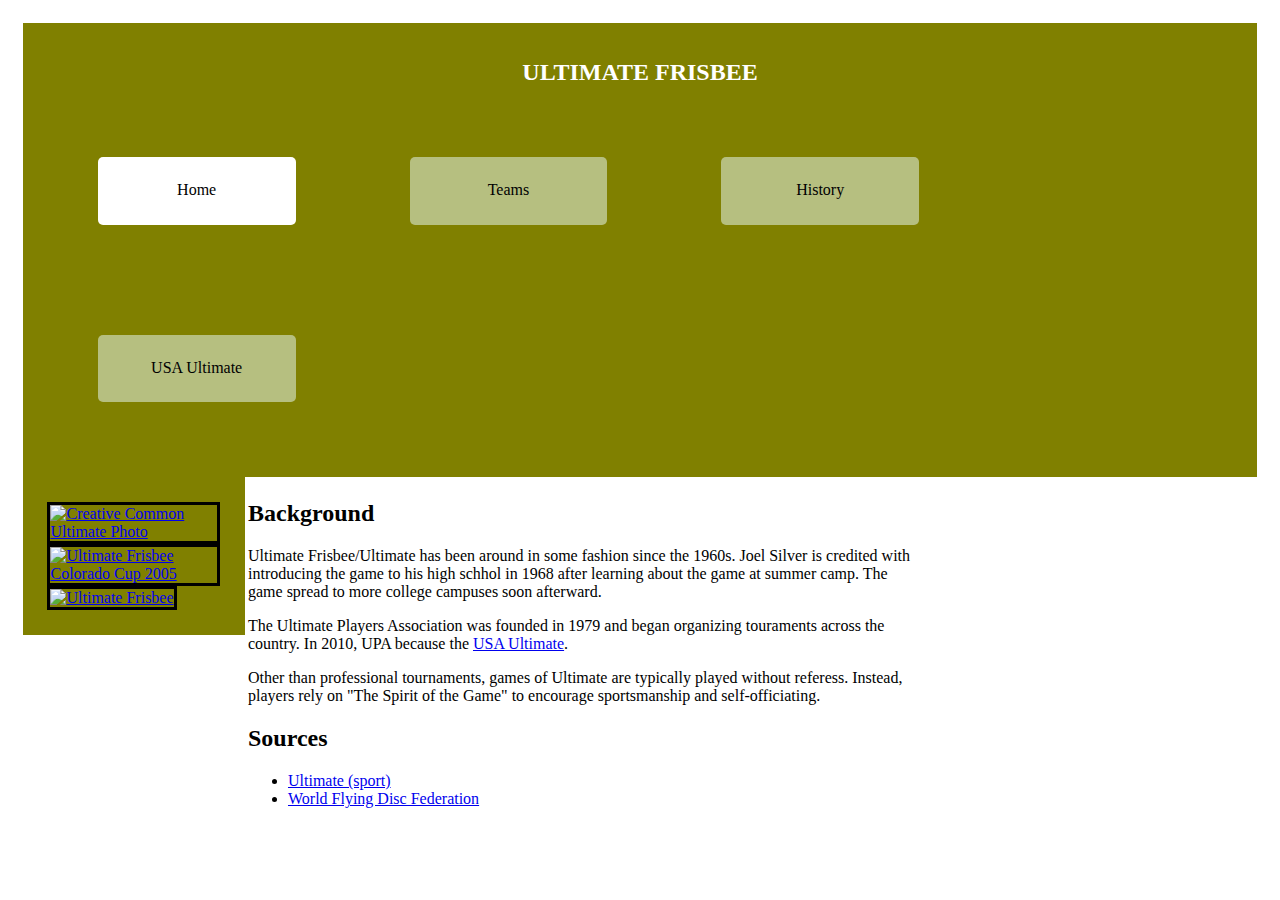
==== Introduction to css3/week4project/history.html @ 8e87b040 "Add files via upload" ====
<!DOCTYPE html>
<html lang="en">
<head>
	<meta charset="UTF-8">
	<title>Ultimate Frisbee - Home</title>
	<link rel="stylesheet" href="css/history.css">
</head>
<body>
	<header>
		<h1>Ultimate Frisbee</h1>
		<nav>
			<a href="index.html" class = "active">Home</a>
			<a href="teams.html">Teams</a>
			<a href="history.html">History</a>
			<a href="http://www.usaultimate.org/index.html" target="_blank">USA Ultimate</a>
		</nav>
	</header>
		<main>
			<aside class = "left">
			<a href="https://commons.wikimedia.org/wiki/File%3AUltimate_Frisbee%2C_Jul_2009_-_17.jpg"><img src="https://upload.wikimedia.org/wikipedia/commons/5/5d/Ultimate_Frisbee%2C_Jul_2009_-_19.jpg" alt="Creative Common Ultimate Photo" title="By Ed Yourdon [CC BY-SA 2.0 (http://creativecommons.org/licenses/by-sa/2.0)], via Wikimedia Commons"/> </a>

			<a href="https://commons.wikimedia.org/wiki/File%3AUltimate_Frisbee_Colorado_Cup_2005.jpg"><img alt="Ultimate Frisbee Colorado Cup 2005" src="https://upload.wikimedia.org/wikipedia/commons/thumb/7/7d/Ultimate_Frisbee_Colorado_Cup_2005.jpg/512px-Ultimate_Frisbee_Colorado_Cup_2005.jpg"/></a>


			<a href="https://www.flickr.com/photos/paradisecoastie/15409853738/" title="Ultimate Frisbee"><img src="https://farm4.staticflickr.com/3948/15409853738_7dbfbfbac7_k.jpg"  alt="Ultimate Frisbee"></a>
		</aside>
			<section class = "right">
				<h2>Background</h2>
			<p>Ultimate Frisbee/Ultimate has been around in some fashion since the 1960s. Joel Silver is credited with introducing the game to his high schhol in 1968 after learning about the game at summer camp. The game spread to more college campuses soon afterward.</p>
			<p>The Ultimate Players Association was founded in 1979 and began organizing touraments across the country.  In 2010, UPA because the <a href = "https://usaultimate.org/">USA Ultimate</a>.</p>
	        <p>Other than professional tournaments, games of Ultimate are typically played without referess.  Instead, players rely on "The Spirit of the Game" to encourage sportsmanship and self-officiating.</p>
	            <h2>Sources</h2>
	            <ul>
	            	<li><a href = "https://en.wikipedia.org/wiki/Ultimate_(sport)">Ultimate (sport)</a></li>
		            <li><a href = "https://en.wikipedia.org/wiki/World_Flying_Disc_Federation">World Flying Disc Federation</a></li>
	            </ul>
	        </section>
        </main>
</body>
</html>
---- Introduction to css3/week4project/css/history.css ----
body
{
	padding: 10px;
	margin: 1%;
}

header {
	background-color: #808000;
	background-image: url("images/flywheel.jpg");
	background-size: 100%;
	padding:20px;
}

h1 {
	text-align: center;
	color: #FFFFFF;
	font-size: x-large;
	text-transform: uppercase;
}

nav a{
	display: inline-block;
	margin: 55px;
	-webkit-border-radius:4;
	-moz-border-radius: 4;
	-o-border-radius: 4;
	border-radius: 5px;
    text-decoration: none;
	padding: 2%;

	color: #000000;
	text-align: center;
	background-color: rgba(218,234,213,0.60);
	width:150px;
	height: 20px;
}
nav a:visited
{
	color: #0000CD;
}
nav a:hover
{
	background: #FFFFFF;
}

.active 
{
	background-color: #FFFFFF;
}

.left 
{
	background-color: #808000;
	width: 14%;
	float:left;
	padding: 2%;
}

.right 
{
	width:54%;
	display: inline-block;
	padding: 3px;
}

.left img 
{
	border: solid 3px #000000;
	width: 80%;
}
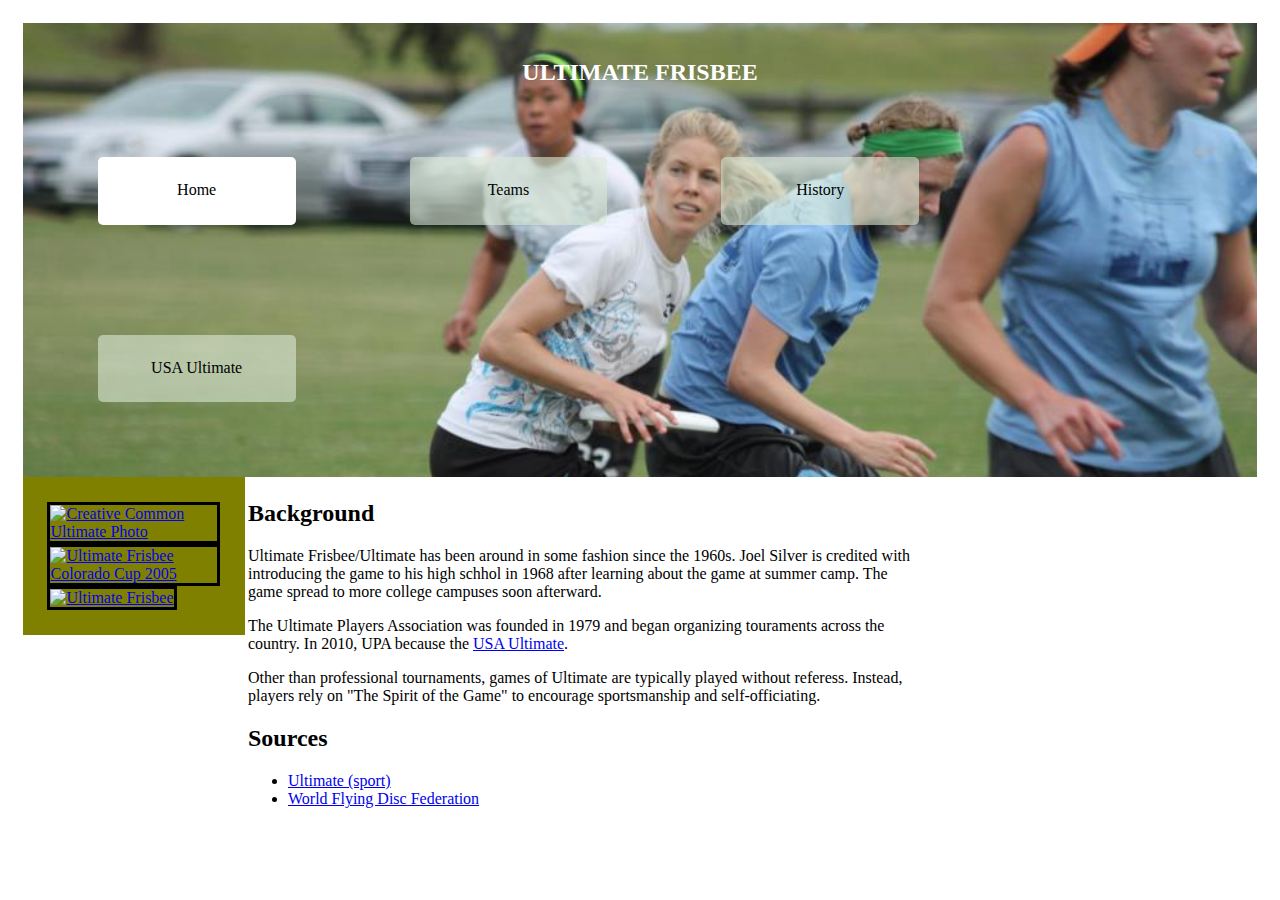
==== commit dd4a54fb: "Add files via upload" ====
--- a/Introduction to css3/week4project/history.html
+++ b/Introduction to css3/week4project/history.html
@@ -10,7 +10,7 @@
 		<h1>Ultimate Frisbee</h1>
 		<nav>
 			<a href="index.html" class = "active">Home</a>
-			<a href="teams.html">Teams</a>
+			<a href="teams2.html">Teams</a>
 			<a href="history.html">History</a>
 			<a href="http://www.usaultimate.org/index.html" target="_blank">USA Ultimate</a>
 		</nav>
